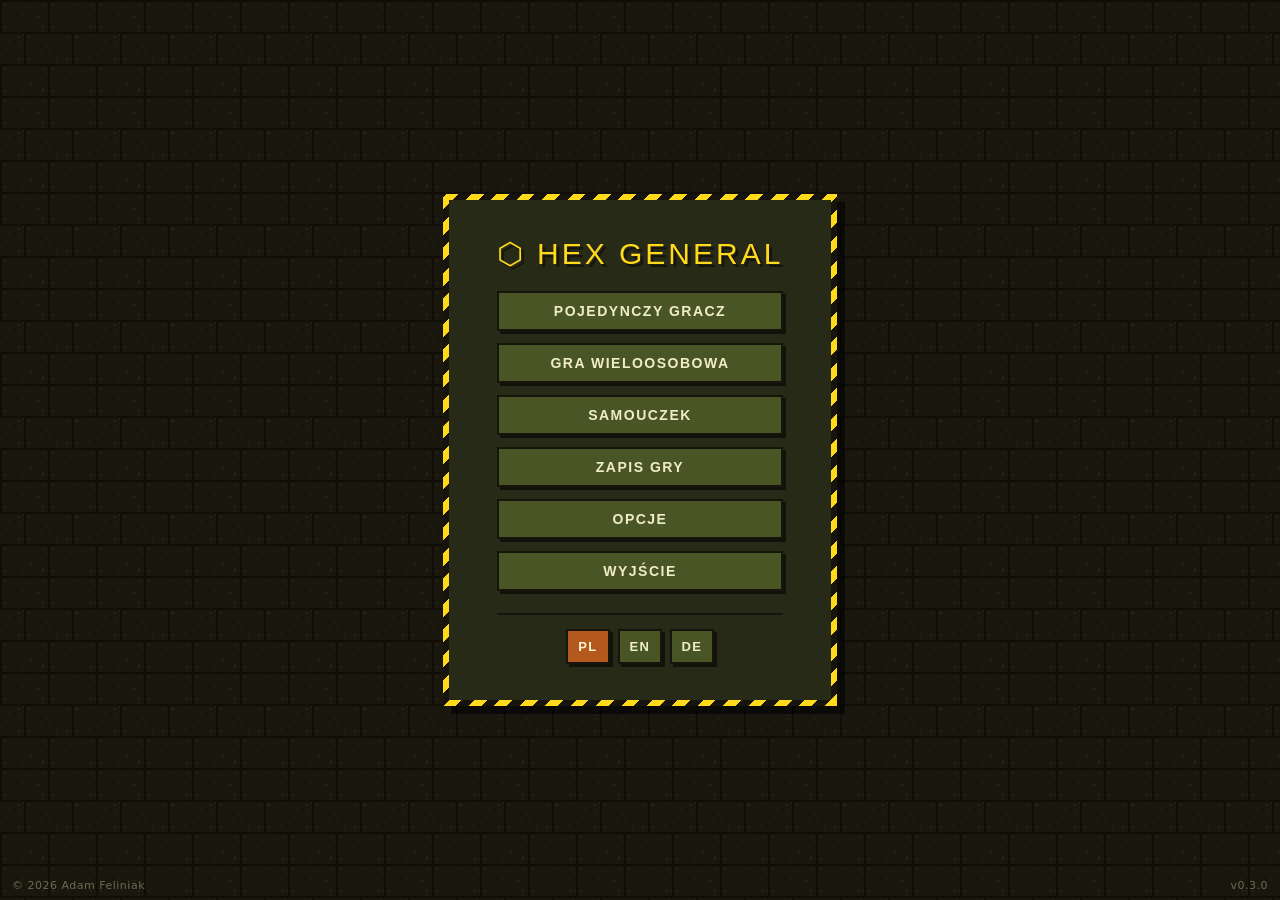
==== index.html @ ff86cdcb "Dodaje zapis i wczytywanie gry (v0.3.0) Autozapis do localStorage (klucz hexgeneral.save) na poczatk" ====
<!DOCTYPE html>
<html lang="pl">
<head>
<meta charset="UTF-8">
<meta name="viewport" content="width=device-width, initial-scale=1.0">
<title>Hex General — strategia heksagonalna</title>
<link rel="stylesheet" href="style.css">
</head>
<body>
<div id="menu-main" class="menu-screen">
  <div class="menu-box">
    <h1>⬡ Hex General</h1>
    <button id="menu-continue" hidden></button>
    <button id="menu-single" data-i18n="menu.singlePlayer">Pojedynczy gracz</button>
    <button id="menu-multi" data-i18n="menu.multiPlayer">Gra wieloosobowa</button>
    <button id="menu-tutorial-btn" data-i18n="menu.tutorial">Samouczek</button>
    <button id="menu-save-btn" data-i18n="menu.savePanel">Zapis gry</button>
    <button id="menu-options-btn" data-i18n="menu.options">Opcje</button>
    <button id="menu-exit" data-i18n="menu.exit">Wyjście</button>
    <div id="lang-picker" class="choice-group lang-picker"></div>
  </div>
  <div id="version-tag"></div>
  <div id="copyright-tag"></div>
</div>
<div id="menu-sp-setup" class="menu-screen" hidden>
  <div class="menu-box">
    <h2 data-i18n="lobby.sp.title">Pojedynczy gracz</h2>
    <div class="menu-field">
      <span data-i18n="lobby.sp.botCount">Liczba botów</span>
      <div id="sp-bots-group" class="choice-group"></div>
    </div>
    <div class="menu-field">
      <span data-i18n="lobby.common.difficulty">Trudność botów</span>
      <div id="sp-diff-group" class="choice-group"></div>
      <div id="sp-diff-custom-wrap" class="custom-diff" hidden>
        <input type="range" id="sp-diff-slider" min="0" max="100" step="5">
        <span id="sp-diff-slider-val"></span>
      </div>
    </div>
    <div class="menu-field">
      <span data-i18n="lobby.common.seed">Seed mapy</span>
      <div id="sp-seed-group" class="choice-group"></div>
      <div class="seed-row">
        <input type="number" id="sp-seed-input" placeholder="np. 12345" min="0" max="999999" hidden>
        <span id="sp-seed-preview" class="seed-preview"></span>
      </div>
    </div>
    <button id="sp-start" data-i18n="lobby.common.start">Start gry</button>
    <button id="sp-back" data-i18n="lobby.common.back">Wróć</button>
  </div>
</div>
<div id="menu-mp-setup" class="menu-screen" hidden>
  <div class="menu-box">
    <h2 data-i18n="lobby.mp.title">Gra wieloosobowa</h2>
    <div class="menu-field">
      <span data-i18n="lobby.mp.playerCount">Liczba graczy</span>
      <div id="mp-count-group" class="choice-group"></div>
    </div>
    <div class="menu-field">
      <span data-i18n="lobby.mp.botCount">Dodaj botów</span>
      <div id="mp-bots-group" class="choice-group"></div>
    </div>
    <div class="menu-field" id="mp-diff-field">
      <span data-i18n="lobby.common.difficulty">Trudność botów</span>
      <div id="mp-diff-group" class="choice-group"></div>
      <div id="mp-diff-custom-wrap" class="custom-diff" hidden>
        <input type="range" id="mp-diff-slider" min="0" max="100" step="5">
        <span id="mp-diff-slider-val"></span>
      </div>
    </div>
    <div class="menu-field">
      <span data-i18n="lobby.common.seed">Seed mapy</span>
      <div id="mp-seed-group" class="choice-group"></div>
      <div class="seed-row">
        <input type="number" id="mp-seed-input" placeholder="np. 12345" min="0" max="999999" hidden>
        <span id="mp-seed-preview" class="seed-preview"></span>
      </div>
    </div>
    <div class="menu-field">
      <span data-i18n="lobby.mp.timeLimit">Limit czasu na turę</span>
      <div id="mp-time-group" class="choice-group"></div>
    </div>
    <button id="mp-start" data-i18n="lobby.common.start">Start gry</button>
    <button id="mp-back" data-i18n="lobby.common.back">Wróć</button>
  </div>
</div>
<div id="menu-tutorial" class="menu-screen" hidden>
  <div class="menu-box wide">
    <h2 data-i18n="lobby.tutorial.title">Jak grać?</h2>
    <ul>
      <li data-i18n-html="help.goal"><b>Cel:</b> zdobądź stolice wszystkich wrogów.</li>
      <li data-i18n-html="help.pickEmpire">Na starcie możesz kliknąć <b>dowolną stolicę</b>, by zagrać tym imperium (dopóki nie wykonasz ruchu).</li>
      <li data-i18n-html="help.moves">Masz <b>5 ruchów</b> na turę; każda armia może ruszyć się raz.</li>
      <li data-i18n-html="help.clickArmy">Kliknij swoją armię, potem podświetlone pole obok.</li>
      <li data-i18n-html="help.merge">Wejście na pole z własną armią <b>łączy</b> armie (maks. 99, tylko tego samego typu).</li>
      <li data-i18n-html="help.unitTypes">3 typy jednostek: <b>piechota</b> (uniwersalna), <b>czołg</b> (mocny atak i mobilność, słabsza obrona) i <b>artyleria</b> (mocna obrona i wsparcie, słaby atak, wolna).</li>
      <li data-i18n-html="help.buildChoice">Kliknij własne miasto, aby wybrać typ budowanej jednostki.</li>
      <li data-i18n-html="help.production">Miasta produkują <b>+1</b> siły na turę, stolica <b>+3</b>.</li>
      <li data-i18n-html="help.resources"><b>Złoża</b> (szyb naftowy, pole, kopalnia) dają <b>+1</b> produkcji, gdy zbudujesz do nich drogę z panelu miasta (koszt: punkty produkcji zamiast jednostek, tylko przez własne terytorium). Drogi między miastami przyspieszają ruch armii.</li>
      <li data-i18n-html="help.morale"><b>Morale</b> spada z odległością od najbliższego własnego miasta i na morzu — wpływa na siłę w walce.</li>
      <li data-i18n-html="help.support">Sąsiednie własne armie dają <b>wsparcie</b> w bitwie; miasto wzmacnia obrońcę.</li>
      <li data-i18n-html="help.ports">Z <b>portu</b> (⚓) armia może wypłynąć na morze i wylądować na dowolnym brzegu.</li>
      <li data-i18n-html="help.annex">Zdobycie stolicy wroga <b>anektuje</b> całe jego imperium.</li>
      <li data-i18n-html="help.shortcuts">Skróty: <b>Enter</b> — koniec tury, <b>Esc</b> — odznacz.</li>
    </ul>
    <button id="tutorial-back" data-i18n="lobby.common.back">Wróć</button>
  </div>
</div>
<div id="menu-save" class="menu-screen" hidden>
  <div class="menu-box wide">
    <h2 data-i18n="save.title">Zapis gry</h2>
    <p class="save-hint" data-i18n-html="save.hint">Gra zapisuje się sama. Tu możesz skopiować zapis jako tekst (<b>Pokaż zapis</b> → Ctrl+C) albo wkleić zapis (Ctrl+V) i go wczytać.</p>
    <textarea id="save-textarea" spellcheck="false" autocomplete="off"></textarea>
    <div id="save-status"></div>
    <button id="save-show" data-i18n="save.show">Pokaż zapis (do skopiowania)</button>
    <button id="save-load" data-i18n="save.load">Wczytaj wklejony zapis</button>
    <button id="save-back" data-i18n="lobby.common.back">Wróć</button>
  </div>
</div>
<div id="menu-options" class="menu-screen" hidden>
  <div class="menu-box">
    <h2 data-i18n="lobby.options.title">Opcje</h2>
    <div class="menu-field">
      <span data-i18n="lobby.options.defaultSeed">Domyślny seed</span>
      <div id="opt-seed-group" class="choice-group"></div>
      <div class="seed-row">
        <input type="number" id="opt-seed-input" placeholder="np. 12345" min="0" max="999999" hidden>
      </div>
    </div>
    <div class="menu-field">
      <span data-i18n="lobby.options.defaultDifficulty">Domyślna trudność botów</span>
      <select id="opt-diff-select" class="menu-select">
        <option value="easy" data-i18n="difficulty.easy">Łatwy</option>
        <option value="normal" data-i18n="difficulty.normal">Normalny</option>
        <option value="hard" data-i18n="difficulty.hard">Trudny</option>
        <option value="nightmare" data-i18n="difficulty.nightmare">Koszmar</option>
      </select>
    </div>
    <button id="options-back" data-i18n="lobby.common.back">Wróć</button>
  </div>
</div>
<div id="app" hidden>
  <div id="board-wrap">
    <div id="board-stack">
      <canvas id="board"></canvas>
      <div id="build-panel" class="build-panel-empty">
        <div id="build-panel-title" data-i18n="build.panelTitle">Produkcja:</div>
        <div id="build-panel-group" class="choice-group"></div>
      </div>
    </div>
    <div id="tooltip" hidden></div>
    <div id="banner" hidden></div>
  </div>
  <aside id="sidebar">
    <h1>⬡ Hex General</h1>
    <div id="turn-info">
      <div id="turn-label">Tura 1</div>
      <div id="moves-label">Ruchy: 5/5</div>
      <div id="turn-timer"></div>
    </div>
    <div id="turn-player-label"></div>
    <div id="players"></div>
    <button id="end-turn" data-i18n="game.endTurn">Zakończ turę ⏎</button>
    <button id="new-game" data-i18n="game.newMap">Nowa mapa</button>
    <button id="menu-btn" data-i18n="game.mainMenu">Menu główne</button>
    <div id="log"></div>
    <details id="help">
      <summary data-i18n="help.summary">Jak grać?</summary>
      <ul>
        <li data-i18n-html="help.goal"><b>Cel:</b> zdobądź stolice wszystkich wrogów.</li>
        <li data-i18n-html="help.pickEmpire">Na starcie możesz kliknąć <b>dowolną stolicę</b>, by zagrać tym imperium (dopóki nie wykonasz ruchu).</li>
        <li data-i18n-html="help.moves">Masz <b>5 ruchów</b> na turę; każda armia może ruszyć się raz.</li>
        <li data-i18n-html="help.clickArmy">Kliknij swoją armię, potem podświetlone pole obok.</li>
        <li data-i18n-html="help.merge">Wejście na pole z własną armią <b>łączy</b> armie (maks. 99, tylko tego samego typu).</li>
        <li data-i18n-html="help.unitTypes">3 typy jednostek: <b>piechota</b> (uniwersalna), <b>czołg</b> (mocny atak i mobilność, słabsza obrona) i <b>artyleria</b> (mocna obrona i wsparcie, słaby atak, wolna).</li>
        <li data-i18n-html="help.buildChoice">Kliknij własne miasto, aby wybrać typ budowanej jednostki.</li>
        <li data-i18n-html="help.production">Miasta produkują <b>+1</b> siły na turę, stolica <b>+3</b>.</li>
        <li data-i18n-html="help.resources"><b>Złoża</b> (szyb naftowy, pole, kopalnia) dają <b>+1</b> produkcji, gdy zbudujesz do nich drogę z panelu miasta (koszt: punkty produkcji zamiast jednostek, tylko przez własne terytorium). Drogi między miastami przyspieszają ruch armii.</li>
        <li data-i18n-html="help.morale"><b>Morale</b> spada z odległością od najbliższego własnego miasta i na morzu — wpływa na siłę w walce.</li>
        <li data-i18n-html="help.support">Sąsiednie własne armie dają <b>wsparcie</b> w bitwie; miasto wzmacnia obrońcę.</li>
        <li data-i18n-html="help.ports">Z <b>portu</b> (⚓) armia może wypłynąć na morze i wylądować na dowolnym brzegu.</li>
        <li data-i18n-html="help.annex">Zdobycie stolicy wroga <b>anektuje</b> całe jego imperium.</li>
        <li data-i18n-html="help.shortcuts">Skróty: <b>Enter</b> — koniec tury, <b>Esc</b> — odznacz.</li>
      </ul>
    </details>
    <div id="seed-footer"></div>
  </aside>
</div>
<div id="overlay" hidden>
  <div id="overlay-box">
    <h2 id="overlay-title"></h2>
    <p id="overlay-text"></p>
    <button id="overlay-btn" data-i18n="overlay.newGame">Nowa gra</button>
    <button id="overlay-menu-btn" data-i18n="overlay.mainMenu">Menu główne</button>
  </div>
</div>
<script src="src/config.js"></script>
<script src="src/locales-data.js"></script>
<script src="src/i18n.js"></script>
<script src="src/geometry.js"></script>
<script src="src/utils.js"></script>
<script src="src/mapgen.js"></script>
<script src="src/state.js"></script>
<script src="src/combat.js"></script>
<script src="src/roads.js"></script>
<script src="src/empire.js"></script>
<script src="src/turns.js"></script>
<script src="src/ai.js"></script>
<script src="src/save.js"></script>
<script src="src/sprites.js"></script>
<script src="src/render.js"></script>
<script src="src/ui.js"></script>
<script src="src/input.js"></script>
<script src="src/menu.js"></script>
<script src="src/main.js"></script>
</body>
</html>
---- style.css ----
* { margin: 0; padding: 0; box-sizing: border-box; }

html, body {
  height: 100%;
  background: #14120a;
  color: #d8d2b0;
  font-family: "Segoe UI", system-ui, sans-serif;
  overflow: hidden;
}

#app {
  display: flex;
  height: 100vh;
}

#app[hidden] { display: none; }

#board-wrap {
  flex: 1;
  display: flex;
  align-items: center;
  justify-content: center;
  position: relative;
  min-width: 0;
  padding: 12px;
  /* pixel-artowa nitowana blacha (assets/bg.png, generowana) */
  background: #14120a url("assets/bg.png");
  background-size: 96px 96px;
  image-rendering: pixelated;
}

/* mapa + panel produkcji jako jeden wycentrowany blok — gdy panel się
   pokazuje, canvas kurczy się, żeby zrobić mu miejsce pod spodem, zamiast
   nachodzić albo rozjeżdżać centrowanie */
#board-stack {
  display: flex;
  flex-direction: column;
  align-items: center;
  gap: 10px;
  max-width: 100%;
  max-height: calc(100vh - 24px);
  min-height: 0;
}

#board {
  max-width: 100%;
  max-height: 100%;
  min-height: 0;
  min-width: 0;
  flex: 0 1 auto;
  border: 3px solid #16140c;
  border-radius: 4px;
  box-shadow: 6px 6px 0 rgba(0, 0, 0, 0.55);
  cursor: pointer;
  image-rendering: pixelated;
}

#sidebar {
  width: 300px;
  flex: none;
  background: #262a16;
  /* pas ostrzegawczy na styku planszy i panelu */
  border-left: 8px solid #16140c;
  border-image: repeating-linear-gradient(-45deg, #ffd91c 0 9px, #16140c 9px 18px) 8;
  padding: 16px;
  display: flex;
  flex-direction: column;
  gap: 12px;
  overflow-y: auto;
}

#sidebar h1 {
  font-family: Impact, "Arial Black", sans-serif;
  font-size: 24px;
  font-weight: 400;
  letter-spacing: 3px;
  text-transform: uppercase;
  color: #ffd91c;
  text-shadow: 2px 2px 0 #16140c, 4px 4px 0 rgba(0, 0, 0, 0.4);
}

#turn-info {
  display: flex;
  justify-content: space-between;
  background: #303620;
  border: 2px solid #16140c;
  box-shadow: 3px 3px 0 rgba(0, 0, 0, 0.45);
  padding: 10px 12px;
  font-weight: 700;
  text-transform: uppercase;
  font-size: 13px;
  letter-spacing: 1px;
  color: #ffd91c;
}

#players {
  display: flex;
  flex-direction: column;
  gap: 6px;
}

.player-row {
  display: flex;
  align-items: center;
  gap: 8px;
  background: #303620;
  border: 2px solid #16140c;
  padding: 7px 10px;
  font-size: 14px;
}

.player-row.active {
  border-color: #ffd91c;
  box-shadow: 2px 2px 0 rgba(0, 0, 0, 0.45);
}

.player-row.dead { opacity: 0.35; text-decoration: line-through; }

.player-dot {
  width: 14px;
  height: 14px;
  flex: none;
  border: 2px solid #16140c;
}

.player-name { flex: 1; font-weight: 700; }

.player-stats { color: #b0ac86; font-size: 12px; white-space: nowrap; }

button {
  background: #4a5526;
  color: #f0ecc8;
  border: 2px solid #16140c;
  box-shadow: 3px 3px 0 rgba(0, 0, 0, 0.55);
  padding: 10px;
  font-size: 14px;
  font-weight: 800;
  text-transform: uppercase;
  letter-spacing: 1.5px;
  cursor: pointer;
  transition: transform 0.05s;
}

button:hover { background: #5b6930; }

button:active { transform: translate(2px, 2px); box-shadow: 1px 1px 0 rgba(0, 0, 0, 0.55); }

#end-turn { background: #b3591d; color: #fff3d6; }
#end-turn:hover { background: #c96a26; }
#end-turn:disabled { opacity: 0.45; cursor: default; transform: none; }

#log {
  flex: 1;
  min-height: 80px;
  background: #1a1d10;
  border: 2px solid #16140c;
  padding: 8px 10px;
  font-size: 12.5px;
  line-height: 1.5;
  overflow-y: auto;
}

#log .log-line { color: #b0ac86; }
#log .log-line b { color: #ffd91c; }

#help summary {
  cursor: pointer;
  font-weight: 700;
  text-transform: uppercase;
  letter-spacing: 1px;
  font-size: 13px;
  color: #c9c398;
}

#help ul {
  margin: 8px 0 0 18px;
  font-size: 12.5px;
  color: #b0ac86;
  line-height: 1.55;
}

#tooltip {
  position: absolute;
  pointer-events: none;
  background: rgba(22, 24, 12, 0.95);
  border: 2px solid #6b7434;
  padding: 6px 9px;
  font-size: 12.5px;
  line-height: 1.45;
  z-index: 5;
  max-width: 230px;
}

#tooltip b { color: #ffd91c; }

#banner {
  position: absolute;
  top: 24px;
  left: 50%;
  transform: translateX(-50%);
  background: rgba(22, 24, 12, 0.92);
  border: 2px solid #ffd91c;
  box-shadow: 4px 4px 0 rgba(0, 0, 0, 0.5);
  padding: 8px 22px;
  font-family: Impact, "Arial Black", sans-serif;
  font-size: 18px;
  letter-spacing: 2px;
  text-transform: uppercase;
  color: #ffd91c;
  z-index: 4;
  pointer-events: none;
}

#build-panel.build-panel-empty { visibility: hidden; }

#build-panel {
  flex: none;
  background: rgba(22, 24, 12, 0.92);
  border: 2px solid #ffd91c;
  box-shadow: 4px 4px 0 rgba(0, 0, 0, 0.5);
  padding: 8px 14px;
  display: flex;
  align-items: center;
  gap: 12px;
}

#build-panel-title {
  font-family: Impact, "Arial Black", sans-serif;
  font-size: 13px;
  letter-spacing: 1.5px;
  text-transform: uppercase;
  color: #ffd91c;
  white-space: nowrap;
}

.build-hint {
  color: #b0ac86;
  font-size: 12px;
  white-space: nowrap;
}

#overlay[hidden] { display: none; }

#overlay {
  position: fixed;
  inset: 0;
  background: rgba(8, 8, 4, 0.78);
  display: flex;
  align-items: center;
  justify-content: center;
  z-index: 10;
}

#overlay-box {
  background: #262a16;
  /* ramka jak taśma ostrzegawcza — arcade'owe "MISSION COMPLETE" */
  border: 6px solid #16140c;
  border-image: repeating-linear-gradient(-45deg, #ffd91c 0 9px, #16140c 9px 18px) 6;
  box-shadow: 8px 8px 0 rgba(0, 0, 0, 0.6);
  padding: 32px 44px;
  text-align: center;
}

#overlay-box h2 {
  font-family: Impact, "Arial Black", sans-serif;
  font-weight: 400;
  font-size: 34px;
  letter-spacing: 3px;
  text-transform: uppercase;
  color: #ffd91c;
  text-shadow: 3px 3px 0 #16140c;
  margin-bottom: 10px;
}

#overlay-box p { color: #b0ac86; margin-bottom: 20px; }

#overlay-box button + button { margin-top: 8px; }

.menu-screen {
  position: fixed;
  inset: 0;
  background: #14120a url("assets/bg.png");
  background-size: 96px 96px;
  image-rendering: pixelated;
  display: flex;
  align-items: center;
  justify-content: center;
  z-index: 10;
}

.menu-screen[hidden] { display: none; }

.menu-box {
  background: #262a16;
  border: 6px solid #16140c;
  border-image: repeating-linear-gradient(-45deg, #ffd91c 0 9px, #16140c 9px 18px) 6;
  box-shadow: 8px 8px 0 rgba(0, 0, 0, 0.6);
  padding: 36px 48px;
  text-align: center;
  display: flex;
  flex-direction: column;
  gap: 12px;
  min-width: 320px;
  max-width: 420px;
  max-height: 92vh;
  overflow-y: auto;
}

.menu-box h1, .menu-box h2 {
  font-family: Impact, "Arial Black", sans-serif;
  font-weight: 400;
  letter-spacing: 3px;
  text-transform: uppercase;
  color: #ffd91c;
  text-shadow: 3px 3px 0 #16140c;
  margin-bottom: 8px;
}

.menu-box h1 { font-size: 30px; }
.menu-box h2 { font-size: 22px; }
.menu-box p { color: #b0ac86; margin-bottom: 4px; }

.menu-box.wide { max-width: 560px; }

#menu-tutorial ul {
  margin: 0 0 0 18px;
  padding: 0;
  font-size: 12.5px;
  color: #b0ac86;
  line-height: 1.55;
  text-align: left;
}

#menu-tutorial li { margin-bottom: 6px; }
#menu-tutorial li b { color: #ffd91c; }

.menu-field { text-align: left; }

.menu-field > span {
  display: block;
  font-size: 12.5px;
  font-weight: 700;
  text-transform: uppercase;
  letter-spacing: 1px;
  color: #c9c398;
  margin-bottom: 6px;
}

.choice-group { display: flex; gap: 8px; flex-wrap: wrap; }

.choice-group button {
  flex: 1;
  min-width: 52px;
  padding: 8px 6px;
  font-size: 13px;
}

/* przyciski panelu produkcji szersze niż domyślny .choice-group: min-width
   dopasowany do najdłuższej etykiety (ARTYLERIA/ARTILLERY/ARTILLERIE) +
   flex-shrink:0, żeby jej nie ściskało (ściśnięty tekst wyglądał na
   niewycentrowany — to, nie letter-spacing, było prawdziwą przyczyną) */
#build-panel-group button {
  padding: 8px 16px;
  min-width: 96px;
  flex-shrink: 0;
}

.choice-group button.selected {
  background: #b3591d;
  color: #fff3d6;
}

.lang-picker {
  margin-top: 10px;
  padding-top: 14px;
  border-top: 2px solid #16140c;
  justify-content: center;
}

.lang-picker button {
  flex: none;
  min-width: 44px;
}

/* wybornik trudności ma 5 przycisków ("NIGHTMARE" najdłuższy) — węższa czcionka
   i większy min-width wymuszają zawijanie na 2 rzędy zamiast ścieśniania tekstu */
#sp-diff-group button, #mp-diff-group button {
  min-width: 84px;
  font-size: 11px;
  letter-spacing: 0.5px;
}

.choice-group button:disabled {
  opacity: 0.35;
  cursor: default;
  transform: none;
}

.custom-diff {
  display: flex;
  align-items: center;
  gap: 10px;
  margin-top: 8px;
}

.custom-diff[hidden] { display: none; }

.custom-diff input[type="range"] { flex: 1; }

.custom-diff span {
  font-weight: 700;
  color: #ffd91c;
  min-width: 3.2em;
  text-align: right;
}

.seed-row {
  display: flex;
  align-items: center;
  gap: 10px;
  margin-top: 8px;
}

.seed-row input[type="number"] {
  flex: 1;
  background: #1a1d10;
  color: #f0ecc8;
  border: 2px solid #16140c;
  padding: 7px 9px;
  font-size: 13px;
}

.seed-preview {
  font-size: 12px;
  color: #b0ac86;
  white-space: nowrap;
}

.menu-select {
  width: 100%;
  background: #4a5526;
  color: #f0ecc8;
  border: 2px solid #16140c;
  box-shadow: 3px 3px 0 rgba(0, 0, 0, 0.55);
  padding: 9px 10px;
  font-size: 13px;
  font-weight: 700;
  text-transform: uppercase;
  letter-spacing: 1px;
}

.diff-badge {
  display: inline-block;
  margin-left: 6px;
  padding: 1px 6px;
  background: #1a1d10;
  border: 1px solid #6b7434;
  border-radius: 2px;
  font-size: 10.5px;
  font-weight: 700;
  color: #ffd91c;
  text-transform: uppercase;
  vertical-align: middle;
}

#seed-footer {
  font-size: 11px;
  color: #6e6a52;
  text-align: center;
  letter-spacing: 0.5px;
}

#version-tag {
  position: absolute;
  bottom: 8px;
  right: 12px;
  font-size: 11px;
  color: #6e6a52;
  letter-spacing: 0.5px;
}

#copyright-tag {
  position: absolute;
  bottom: 8px;
  left: 12px;
  font-size: 11px;
  color: #6e6a52;
  letter-spacing: 0.5px;
}

/* ekran „Zapis gry" — pole na JSON do kopiowania/wklejania */
#save-textarea {
  width: 100%;
  height: 160px;
  box-sizing: border-box;
  resize: vertical;
  font-family: Consolas, monospace;
  font-size: 11px;
  background: #14120c;
  color: #cfc9a8;
  border: 1px solid #4a4636;
  border-radius: 4px;
  padding: 6px;
  margin: 8px 0;
  word-break: break-all;
}

.save-hint {
  font-size: 12px;
  color: #9a947a;
  margin: 4px 0 0;
}

#save-status {
  min-height: 18px;
  font-size: 12px;
  color: #ffd91c;
  margin-bottom: 6px;
}

#turn-player-label {
  font-weight: 700;
  color: #ffd91c;
  font-size: 13px;
  text-transform: uppercase;
  letter-spacing: 0.5px;
  min-height: 1em;
}

#turn-timer {
  font-weight: 800;
}

#turn-timer.low { color: #e05a2a; }
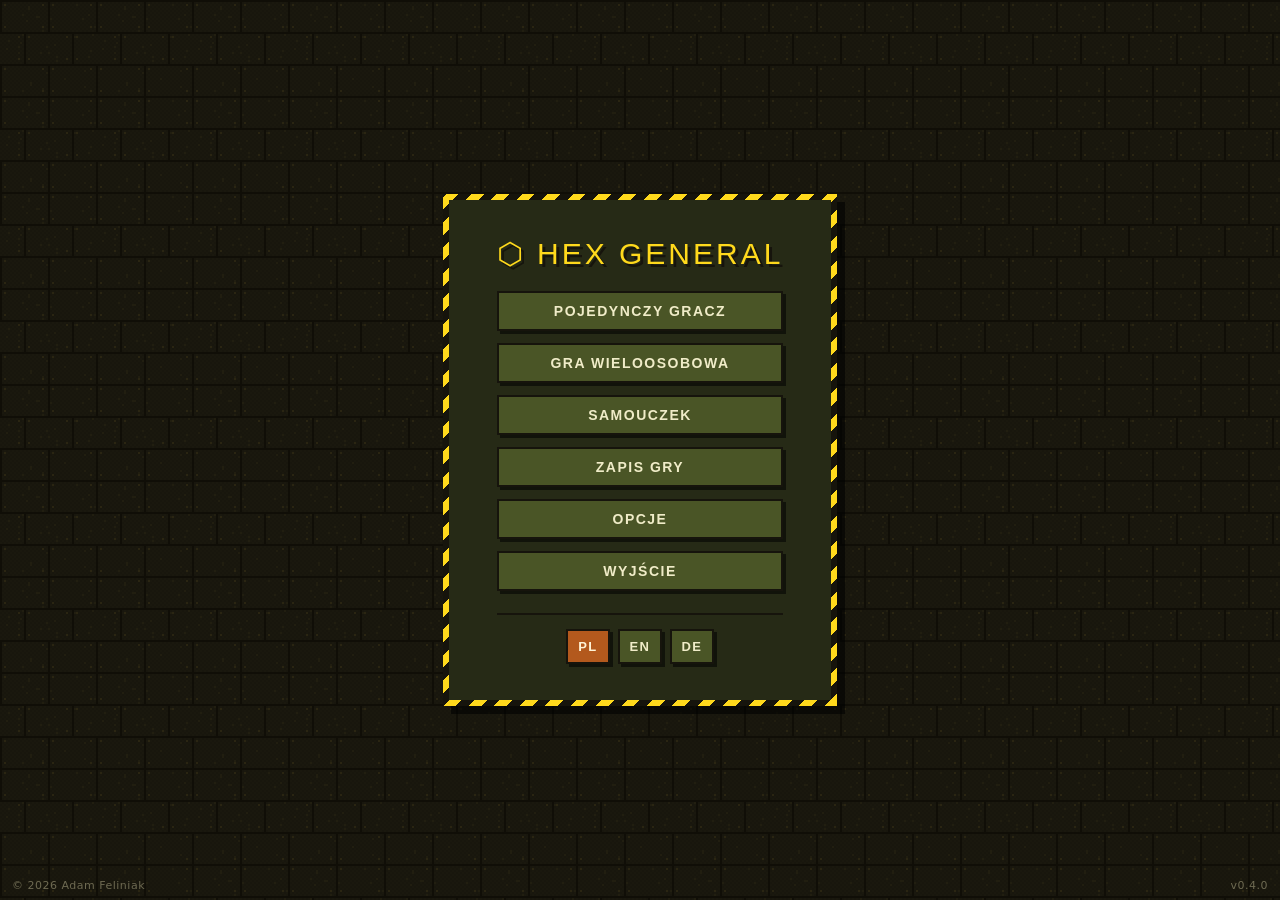
==== commit d710b9c6: "Dodaje tryb obserwatora i regulacje tempa AI (v0.4.0) Tryb obserwatora: przelacznik "Gram / Ogladam"" ====
--- a/index.html
+++ b/index.html
@@ -25,6 +25,10 @@
 <div id="menu-sp-setup" class="menu-screen" hidden>
   <div class="menu-box">
     <h2 data-i18n="lobby.sp.title">Pojedynczy gracz</h2>
+    <div class="menu-field">
+      <span data-i18n="lobby.sp.mode">Tryb</span>
+      <div id="sp-mode-group" class="choice-group"></div>
+    </div>
     <div class="menu-field">
       <span data-i18n="lobby.sp.botCount">Liczba botów</span>
       <div id="sp-bots-group" class="choice-group"></div>
@@ -160,6 +164,14 @@
     </div>
     <div id="turn-player-label"></div>
     <div id="players"></div>
+    <div class="menu-field" id="ai-speed-field">
+      <span data-i18n="game.aiSpeed">Tempo AI</span>
+      <div id="ai-speed-group" class="choice-group">
+        <button data-speed="1">1×</button>
+        <button data-speed="4">4×</button>
+        <button data-speed="16">16×</button>
+      </div>
+    </div>
     <button id="end-turn" data-i18n="game.endTurn">Zakończ turę ⏎</button>
     <button id="new-game" data-i18n="game.newMap">Nowa mapa</button>
     <button id="menu-btn" data-i18n="game.mainMenu">Menu główne</button>
--- a/style.css
+++ b/style.css
@@ -518,6 +518,27 @@
   margin-bottom: 6px;
 }
 
+/* panel tempa AI w sidebarze (widoczny, gdy w grze są boty) */
+#ai-speed-field {
+  display: flex;
+  align-items: center;
+  gap: 8px;
+  margin: 6px 0;
+  font-size: 12px;
+  color: #9a947a;
+}
+#ai-speed-field[hidden] { display: none; }
+#ai-speed-group {
+  display: flex;
+  gap: 4px;
+}
+#ai-speed-group button {
+  padding: 2px 8px;
+  font-size: 12px;
+  min-width: 0;
+  width: auto;
+}
+
 #turn-player-label {
   font-weight: 700;
   color: #ffd91c;
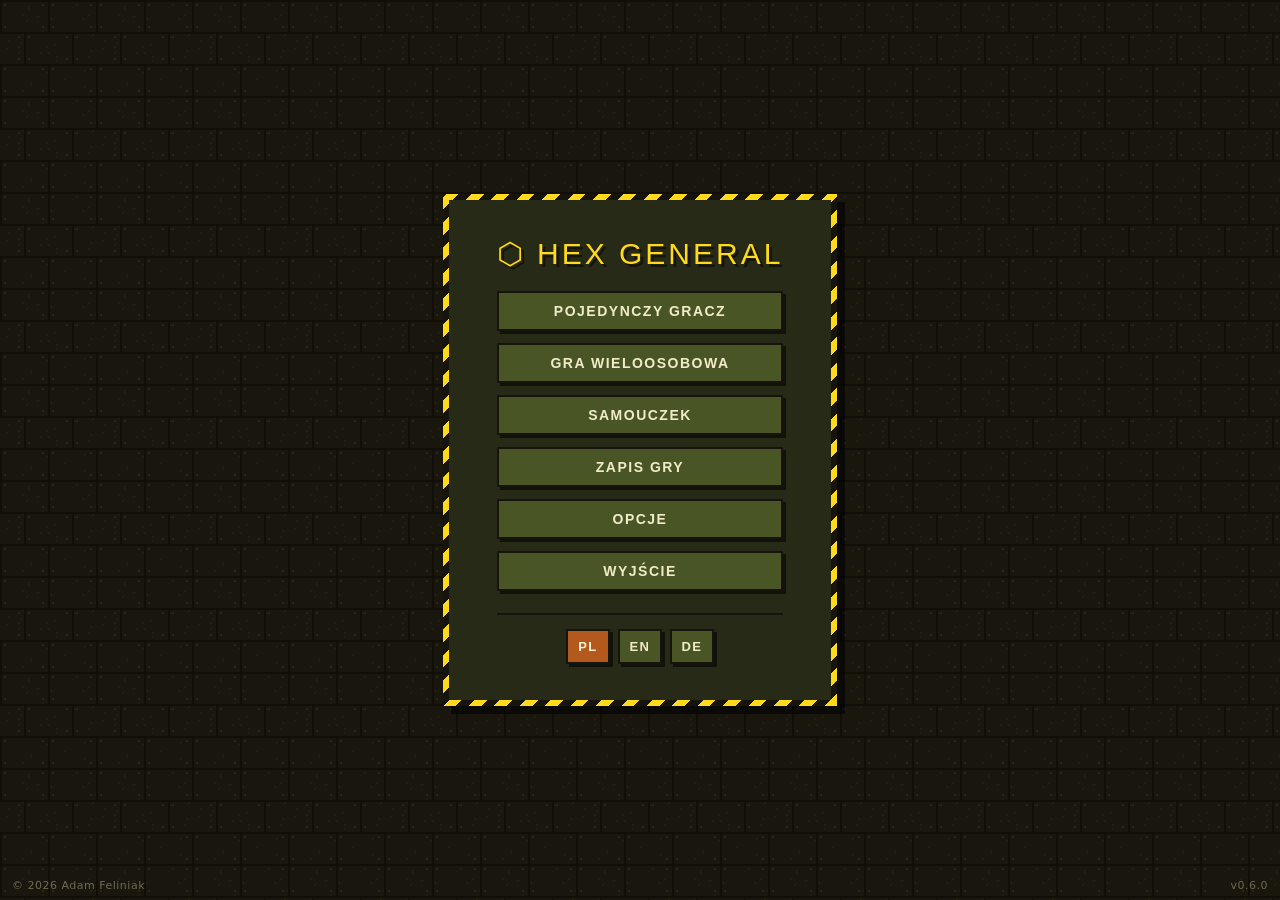
==== commit 6a687aeb: "Dodaje dzwiek: 8 efektow i chiptune, w calosci proceduralnie (v0.6.0) Gra przestala byc niema — to b" ====
--- a/index.html
+++ b/index.html
@@ -139,6 +139,24 @@
         <option value="hard" data-i18n="difficulty.hard">Trudny</option>
         <option value="nightmare" data-i18n="difficulty.nightmare">Koszmar</option>
       </select>
+    </div>
+    <div class="menu-field">
+      <label class="opt-check">
+        <input type="checkbox" id="opt-mute">
+        <span data-i18n="lobby.options.mute">Wycisz dźwięk</span>
+      </label>
+    </div>
+    <div class="menu-field">
+      <span data-i18n="lobby.options.volumeMaster">Głośność ogólna</span>
+      <div class="slider-row"><input type="range" id="opt-vol-master" min="0" max="100" step="5"><output id="opt-vol-master-val"></output></div>
+    </div>
+    <div class="menu-field">
+      <span data-i18n="lobby.options.volumeMusic">Muzyka</span>
+      <div class="slider-row"><input type="range" id="opt-vol-music" min="0" max="100" step="5"><output id="opt-vol-music-val"></output></div>
+    </div>
+    <div class="menu-field">
+      <span data-i18n="lobby.options.volumeSfx">Efekty dźwiękowe</span>
+      <div class="slider-row"><input type="range" id="opt-vol-sfx" min="0" max="100" step="5"><output id="opt-vol-sfx-val"></output></div>
     </div>
     <button id="options-back" data-i18n="lobby.common.back">Wróć</button>
   </div>
@@ -220,6 +238,7 @@
 <script src="src/ai.js"></script>
 <script src="src/save.js"></script>
 <script src="src/sprites.js"></script>
+<script src="src/audio.js"></script>
 <script src="src/render.js"></script>
 <script src="src/ui.js"></script>
 <script src="src/input.js"></script>
--- a/style.css
+++ b/style.css
@@ -148,6 +148,21 @@
 #end-turn { background: #b3591d; color: #fff3d6; }
 #end-turn:hover { background: #c96a26; }
 #end-turn:disabled { opacity: 0.45; cursor: default; transform: none; }
+
+/* Tura nie oddaje się sama (patrz input.js), więc migający przycisk jest jedyną
+   podpowiedzią, że ruch należy do gracza — włączany z ui.js, gdy ruchami nie da
+   się już nic zrobić (pusta pula albo wszystkie jednostki się poruszyły).
+   Tekst ciemnieje razem z tłem — kremowy #fff3d6 na żółtym byłby nieczytelny. */
+@keyframes end-turn-blink {
+  from { background: #b3591d; color: #fff3d6; }
+  to   { background: #ffd91c; color: #3a2a08; }
+}
+#end-turn.blink { animation: end-turn-blink 1s ease-in-out infinite alternate; }
+
+/* Podpowiedź musi przeżyć wyłączenie animacji — zostaje sam żółty, bez ruchu */
+@media (prefers-reduced-motion: reduce) {
+  #end-turn.blink { animation: none; background: #ffd91c; color: #3a2a08; }
+}
 
 #log {
   flex: 1;
@@ -335,6 +350,29 @@
 #menu-tutorial li b { color: #ffd91c; }
 
 .menu-field { text-align: left; }
+
+/* suwaki głośności w Opcjach */
+.slider-row { display: flex; align-items: center; gap: 10px; }
+.slider-row input[type="range"] { flex: 1; accent-color: #b3591d; cursor: pointer; }
+.slider-row input[type="range"]:disabled { opacity: 0.4; cursor: default; }
+.slider-row output {
+  min-width: 44px;
+  text-align: right;
+  font-size: 12.5px;
+  color: #c9c398;
+}
+.opt-check {
+  display: flex;
+  align-items: center;
+  gap: 8px;
+  cursor: pointer;
+  font-size: 12.5px;
+  font-weight: 700;
+  text-transform: uppercase;
+  letter-spacing: 1px;
+  color: #c9c398;
+}
+.opt-check input { accent-color: #b3591d; cursor: pointer; }
 
 .menu-field > span {
   display: block;
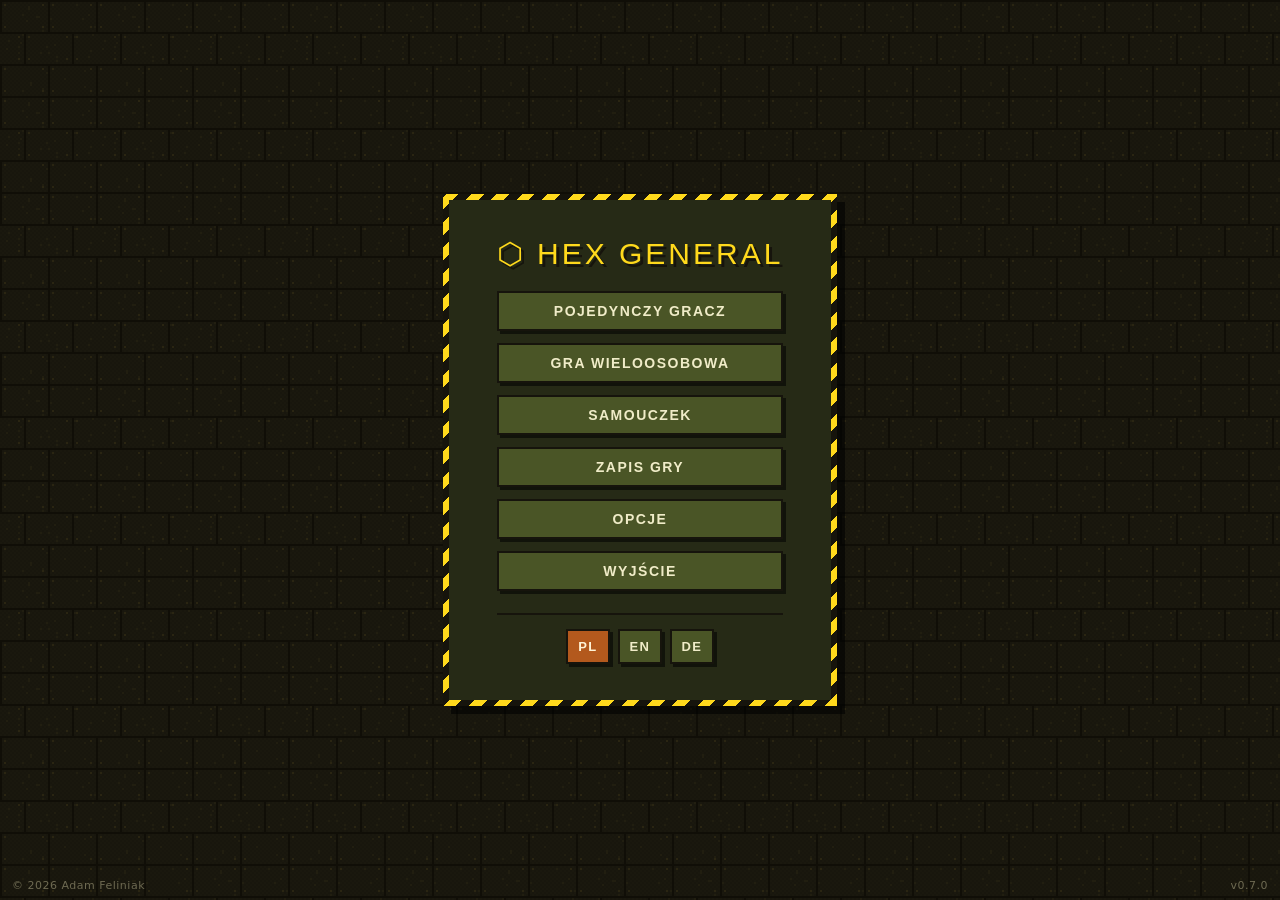
==== commit b15a9ed3: "Dodaje tryb kooperacyjny, druzyny i tryb bossa (v0.7.0) Lobby wieloosobowe to teraz tabela slotow w " ====
--- a/index.html
+++ b/index.html
@@ -57,12 +57,17 @@
   <div class="menu-box">
     <h2 data-i18n="lobby.mp.title">Gra wieloosobowa</h2>
     <div class="menu-field">
-      <span data-i18n="lobby.mp.playerCount">Liczba graczy</span>
-      <div id="mp-count-group" class="choice-group"></div>
-    </div>
-    <div class="menu-field">
-      <span data-i18n="lobby.mp.botCount">Dodaj botów</span>
-      <div id="mp-bots-group" class="choice-group"></div>
+      <span data-i18n="lobby.mp.transport">Połączenie</span>
+      <div id="mp-transport-group" class="choice-group"></div>
+    </div>
+    <div class="menu-field">
+      <span data-i18n="lobby.mp.preset">Szybki układ</span>
+      <div id="mp-preset-group" class="choice-group"></div>
+    </div>
+    <div class="menu-field">
+      <span data-i18n="lobby.mp.slots">Sloty graczy</span>
+      <div id="mp-slots"></div>
+      <div id="mp-slots-warning" class="lobby-warning" hidden></div>
     </div>
     <div class="menu-field" id="mp-diff-field">
       <span data-i18n="lobby.common.difficulty">Trudność botów</span>
@@ -105,6 +110,7 @@
       <li data-i18n-html="help.support">Sąsiednie własne armie dają <b>wsparcie</b> w bitwie; miasto wzmacnia obrońcę.</li>
       <li data-i18n-html="help.ports">Z <b>portu</b> (⚓) armia może wypłynąć na morze i wylądować na dowolnym brzegu.</li>
       <li data-i18n-html="help.annex">Zdobycie stolicy wroga <b>anektuje</b> całe jego imperium.</li>
+      <li data-i18n-html="help.teams">W grze wieloosobowej sloty mogą tworzyć <b>drużyny</b>: sojusznicy nie walczą ze sobą ani nie zajmują sobie pól, a zwycięstwo liczy się dla całej drużyny.</li>
       <li data-i18n-html="help.shortcuts">Skróty: <b>Enter</b> — koniec tury, <b>Esc</b> — odznacz.</li>
     </ul>
     <button id="tutorial-back" data-i18n="lobby.common.back">Wróć</button>
@@ -210,6 +216,7 @@
         <li data-i18n-html="help.support">Sąsiednie własne armie dają <b>wsparcie</b> w bitwie; miasto wzmacnia obrońcę.</li>
         <li data-i18n-html="help.ports">Z <b>portu</b> (⚓) armia może wypłynąć na morze i wylądować na dowolnym brzegu.</li>
         <li data-i18n-html="help.annex">Zdobycie stolicy wroga <b>anektuje</b> całe jego imperium.</li>
+        <li data-i18n-html="help.teams">W grze wieloosobowej sloty mogą tworzyć <b>drużyny</b>: sojusznicy nie walczą ze sobą ani nie zajmują sobie pól, a zwycięstwo liczy się dla całej drużyny.</li>
         <li data-i18n-html="help.shortcuts">Skróty: <b>Enter</b> — koniec tury, <b>Esc</b> — odznacz.</li>
       </ul>
     </details>
--- a/style.css
+++ b/style.css
@@ -499,6 +499,51 @@
   color: #ffd91c;
   text-transform: uppercase;
   vertical-align: middle;
+}
+
+/* litera drużyny w panelu bocznym — ten sam kształt co .diff-badge, inna barwa,
+   żeby dało się je od siebie odróżnić jednym spojrzeniem */
+.team-badge {
+  display: inline-block;
+  margin-left: 6px;
+  padding: 1px 6px;
+  background: #101a1d;
+  border: 1px solid #34686b;
+  border-radius: 2px;
+  font-size: 10.5px;
+  font-weight: 700;
+  color: #7fe3dd;
+  vertical-align: middle;
+}
+
+/* tabela slotów w lobby wieloosobowym (obsada + drużyna na slot) */
+.slot-row {
+  display: flex;
+  align-items: center;
+  gap: 8px;
+  margin-bottom: 6px;
+}
+
+.slot-row .slot-name { flex: 1; font-weight: 700; font-size: 13px; }
+.slot-row.slot-closed { opacity: 0.45; }
+
+.slot-row select {
+  font: inherit;
+  font-size: 12.5px;
+  padding: 5px 6px;
+  min-width: 108px;
+  background: #1a1d10;
+  color: #f2e9c8;
+  border: 2px solid #16140c;
+  cursor: pointer;
+}
+
+.slot-row select:disabled { opacity: 0.4; cursor: default; }
+
+.lobby-warning {
+  margin-top: 6px;
+  font-size: 12px;
+  color: #ffb37b;
 }
 
 #seed-footer {
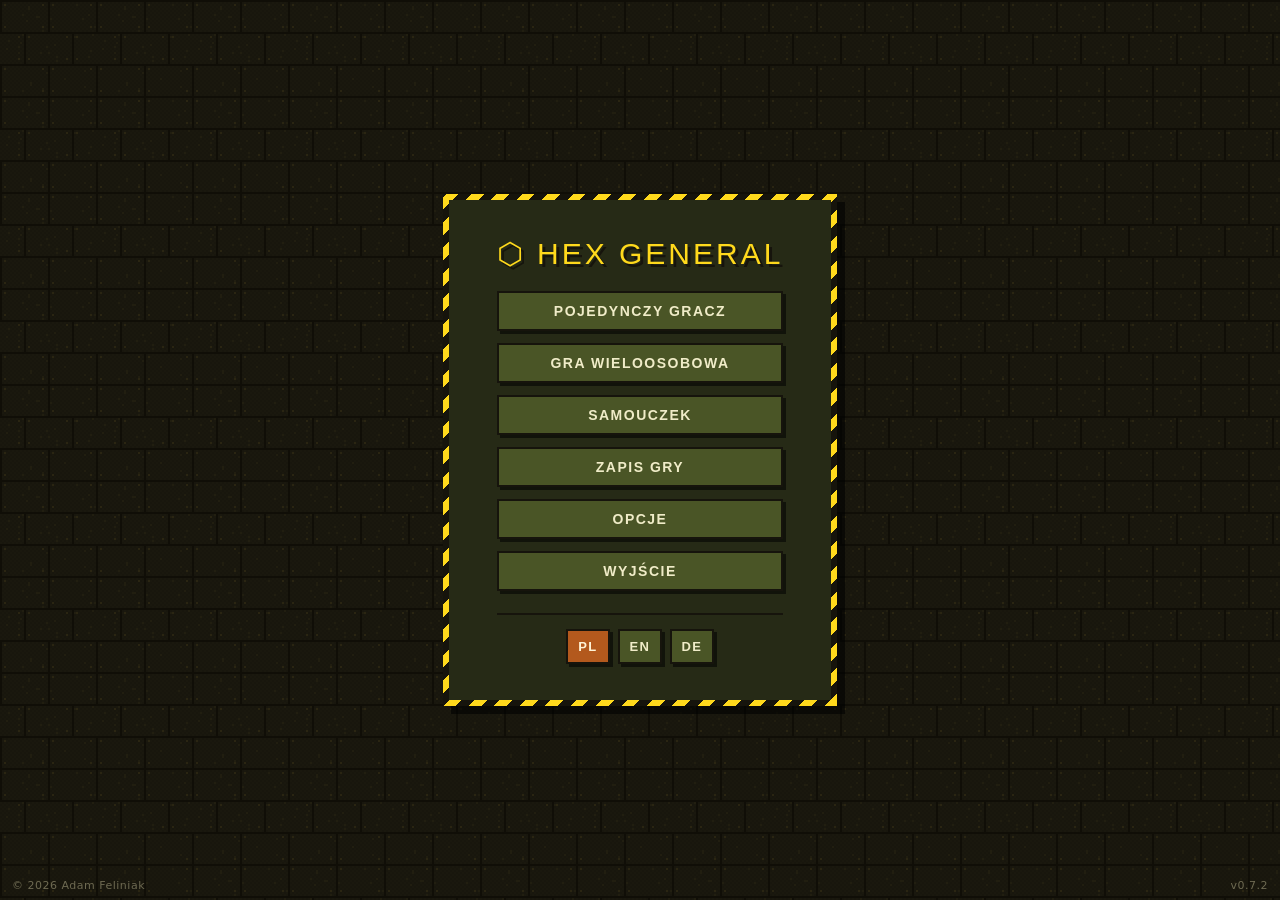
==== commit df779481: "Przebudowuje znaczniki miast i zloz na gwiazdki i kliny Miasto to gwiazdka (zlota - stolica, srebrna" ====
--- a/index.html
+++ b/index.html
@@ -66,16 +66,14 @@
     </div>
     <div class="menu-field">
       <span data-i18n="lobby.mp.slots">Sloty graczy</span>
+      <div class="slot-head">
+        <span class="slot-name" data-i18n="lobby.mp.colEmpire">Imperium</span>
+        <span data-i18n="lobby.mp.colKind">Obsada</span>
+        <span data-i18n="lobby.mp.colDifficulty">Trudność</span>
+        <span data-i18n="lobby.mp.colTeam">Drużyna</span>
+      </div>
       <div id="mp-slots"></div>
       <div id="mp-slots-warning" class="lobby-warning" hidden></div>
-    </div>
-    <div class="menu-field" id="mp-diff-field">
-      <span data-i18n="lobby.common.difficulty">Trudność botów</span>
-      <div id="mp-diff-group" class="choice-group"></div>
-      <div id="mp-diff-custom-wrap" class="custom-diff" hidden>
-        <input type="range" id="mp-diff-slider" min="0" max="100" step="5">
-        <span id="mp-diff-slider-val"></span>
-      </div>
     </div>
     <div class="menu-field">
       <span data-i18n="lobby.common.seed">Seed mapy</span>
@@ -110,8 +108,10 @@
       <li data-i18n-html="help.support">Sąsiednie własne armie dają <b>wsparcie</b> w bitwie; miasto wzmacnia obrońcę.</li>
       <li data-i18n-html="help.ports">Z <b>portu</b> (⚓) armia może wypłynąć na morze i wylądować na dowolnym brzegu.</li>
       <li data-i18n-html="help.annex">Zdobycie stolicy wroga <b>anektuje</b> całe jego imperium.</li>
-      <li data-i18n-html="help.teams">W grze wieloosobowej sloty mogą tworzyć <b>drużyny</b>: sojusznicy nie walczą ze sobą ani nie zajmują sobie pól, a zwycięstwo liczy się dla całej drużyny.</li>
-      <li data-i18n-html="help.shortcuts">Skróty: <b>Enter</b> — koniec tury, <b>Esc</b> — odznacz.</li>
+      <li data-i18n-html="help.teams">W grze wieloosobowej sloty mogą tworzyć <b>drużyny</b>: sojusznicy nie walczą ze sobą, nie zajmują sobie pól, jeżdżą po swoich drogach jak po własnych, a zwycięstwo liczy się dla całej drużyny.</li>
+      <li data-i18n-html="help.boss"><b>Boss</b> (czarne imperium) gra inaczej niż bot: nie traci morale z odległości od swoich miast, a po własnym terenie porusza się jak po drodze. Bij go blisko jego granic, nie na swoim zapleczu.</li>
+      <li data-i18n-html="help.marks">Jednostka stojąca na mieście lub złożu zasłania je, więc taki heks dostaje <b>znacznik przy górnej krawędzi</b>. Przełącznik <b>Znaczniki miast</b> (klawisz <b>D</b>) pokazuje je na wszystkich miastach i złożach, także pustych.</li>
+      <li data-i18n-html="help.shortcuts">Skróty: <b>Enter</b> — koniec tury, <b>Esc</b> — odznacz, <b>D</b> — znaczniki szczegółowe.</li>
     </ul>
     <button id="tutorial-back" data-i18n="lobby.common.back">Wróć</button>
   </div>
@@ -194,6 +194,13 @@
         <button data-speed="1">1×</button>
         <button data-speed="4">4×</button>
         <button data-speed="16">16×</button>
+      </div>
+    </div>
+    <div class="menu-field" id="mark-view-field">
+      <span data-i18n="game.markView">Znaczniki miast</span>
+      <div id="mark-view-group" class="choice-group">
+        <button data-detail="0" data-i18n="game.markViewNormal">Zwykłe</button>
+        <button data-detail="1" data-i18n="game.markViewDetail">Szczegółowe</button>
       </div>
     </div>
     <button id="end-turn" data-i18n="game.endTurn">Zakończ turę ⏎</button>
@@ -216,8 +223,10 @@
         <li data-i18n-html="help.support">Sąsiednie własne armie dają <b>wsparcie</b> w bitwie; miasto wzmacnia obrońcę.</li>
         <li data-i18n-html="help.ports">Z <b>portu</b> (⚓) armia może wypłynąć na morze i wylądować na dowolnym brzegu.</li>
         <li data-i18n-html="help.annex">Zdobycie stolicy wroga <b>anektuje</b> całe jego imperium.</li>
-        <li data-i18n-html="help.teams">W grze wieloosobowej sloty mogą tworzyć <b>drużyny</b>: sojusznicy nie walczą ze sobą ani nie zajmują sobie pól, a zwycięstwo liczy się dla całej drużyny.</li>
-        <li data-i18n-html="help.shortcuts">Skróty: <b>Enter</b> — koniec tury, <b>Esc</b> — odznacz.</li>
+        <li data-i18n-html="help.teams">W grze wieloosobowej sloty mogą tworzyć <b>drużyny</b>: sojusznicy nie walczą ze sobą, nie zajmują sobie pól, jeżdżą po swoich drogach jak po własnych, a zwycięstwo liczy się dla całej drużyny.</li>
+        <li data-i18n-html="help.boss"><b>Boss</b> (czarne imperium) gra inaczej niż bot: nie traci morale z odległości od swoich miast, a po własnym terenie porusza się jak po drodze. Bij go blisko jego granic, nie na swoim zapleczu.</li>
+        <li data-i18n-html="help.marks">Jednostka stojąca na mieście lub złożu zasłania je, więc taki heks dostaje <b>znacznik przy górnej krawędzi</b>. Przełącznik <b>Znaczniki miast</b> (klawisz <b>D</b>) pokazuje je na wszystkich miastach i złożach, także pustych.</li>
+        <li data-i18n-html="help.shortcuts">Skróty: <b>Enter</b> — koniec tury, <b>Esc</b> — odznacz, <b>D</b> — znaczniki szczegółowe.</li>
       </ul>
     </details>
     <div id="seed-footer"></div>
--- a/style.css
+++ b/style.css
@@ -422,7 +422,7 @@
 
 /* wybornik trudności ma 5 przycisków ("NIGHTMARE" najdłuższy) — węższa czcionka
    i większy min-width wymuszają zawijanie na 2 rzędy zamiast ścieśniania tekstu */
-#sp-diff-group button, #mp-diff-group button {
+#sp-diff-group button {
   min-width: 84px;
   font-size: 11px;
   letter-spacing: 0.5px;
@@ -516,22 +516,39 @@
   vertical-align: middle;
 }
 
-/* tabela slotów w lobby wieloosobowym (obsada + drużyna na slot) */
-.slot-row {
-  display: flex;
+/* Tabela slotów w lobby wieloosobowym: imperium + obsada + trudność + drużyna.
+   Cztery kolumny nie mieszczą się w domyślnej szerokości .menu-box, więc ten jeden
+   ekran dostaje własną — reszta menu zostaje wąska */
+#menu-mp-setup .menu-box { max-width: 600px; }
+
+.slot-row, .slot-head {
+  display: grid;
+  grid-template-columns: 14px minmax(80px, 1fr) 104px 104px 92px;
   align-items: center;
   gap: 8px;
+}
+
+.slot-row { margin-bottom: 6px; }
+.slot-row .slot-name { font-weight: 700; font-size: 13px; text-align: left; }
+.slot-row.slot-closed { opacity: 0.45; }
+
+/* nagłówek kolumn — pierwsza etykieta obejmuje kropkę koloru i nazwę */
+.slot-head {
   margin-bottom: 6px;
-}
-
-.slot-row .slot-name { flex: 1; font-weight: 700; font-size: 13px; }
-.slot-row.slot-closed { opacity: 0.45; }
+  font-size: 10.5px;
+  font-weight: 700;
+  text-transform: uppercase;
+  letter-spacing: 0.5px;
+  color: #8d8a68;
+}
+
+.slot-head .slot-name { grid-column: 1 / 3; text-align: left; }
 
 .slot-row select {
   font: inherit;
   font-size: 12.5px;
   padding: 5px 6px;
-  min-width: 108px;
+  width: 100%;
   background: #1a1d10;
   color: #f2e9c8;
   border: 2px solid #16140c;
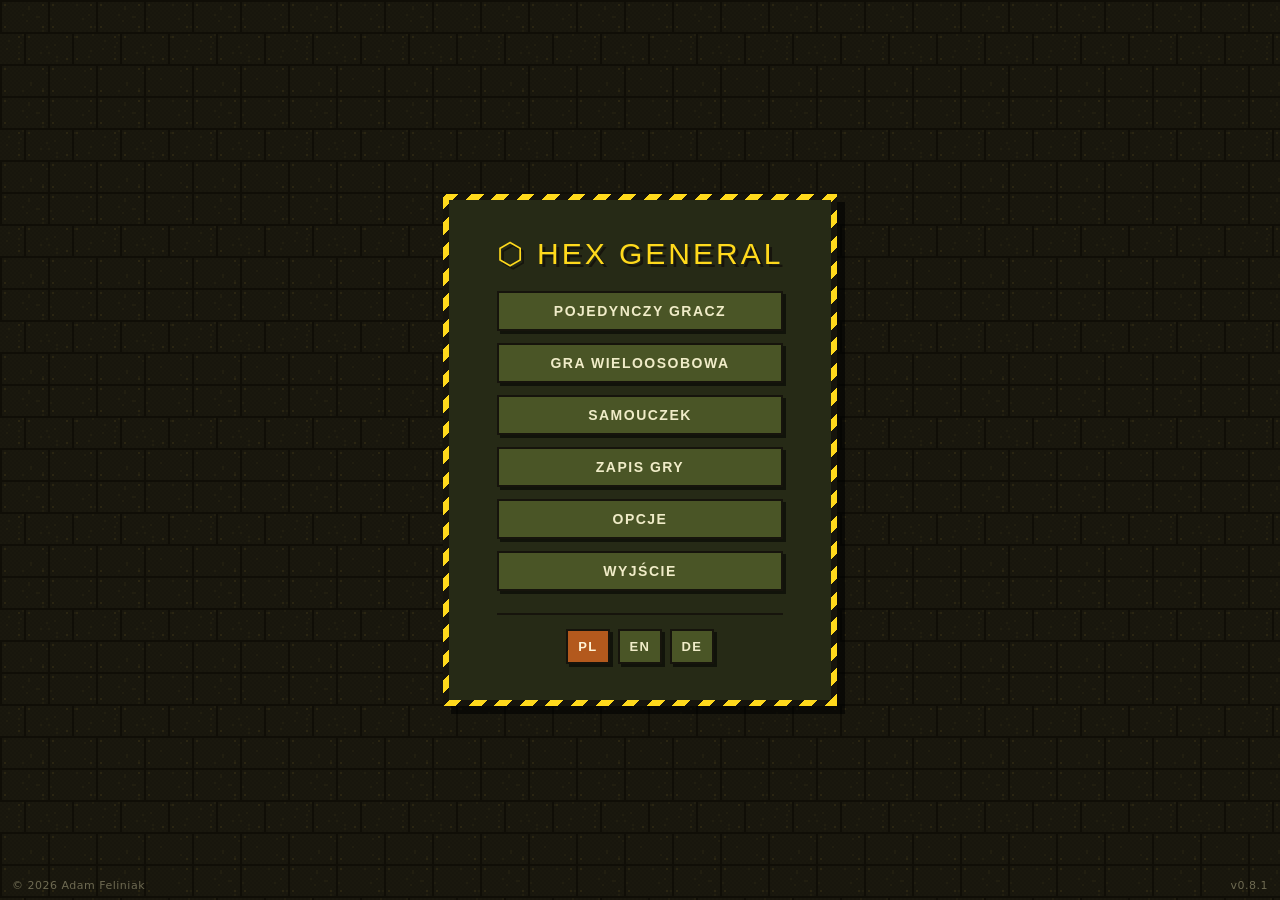
==== commit 52345d27: "Wprowadza kontrolowany incydent dev vs prod (wielkosc liter) Celowy eksperyment na potrzeby zadania " ====
--- a/index.html
+++ b/index.html
@@ -244,7 +244,7 @@
 <script src="src/locales-data.js"></script>
 <script src="src/i18n.js"></script>
 <script src="src/geometry.js"></script>
-<script src="src/utils.js"></script>
+<script src="src/Utils.js"></script>
 <script src="src/mapgen.js"></script>
 <script src="src/state.js"></script>
 <script src="src/combat.js"></script>
